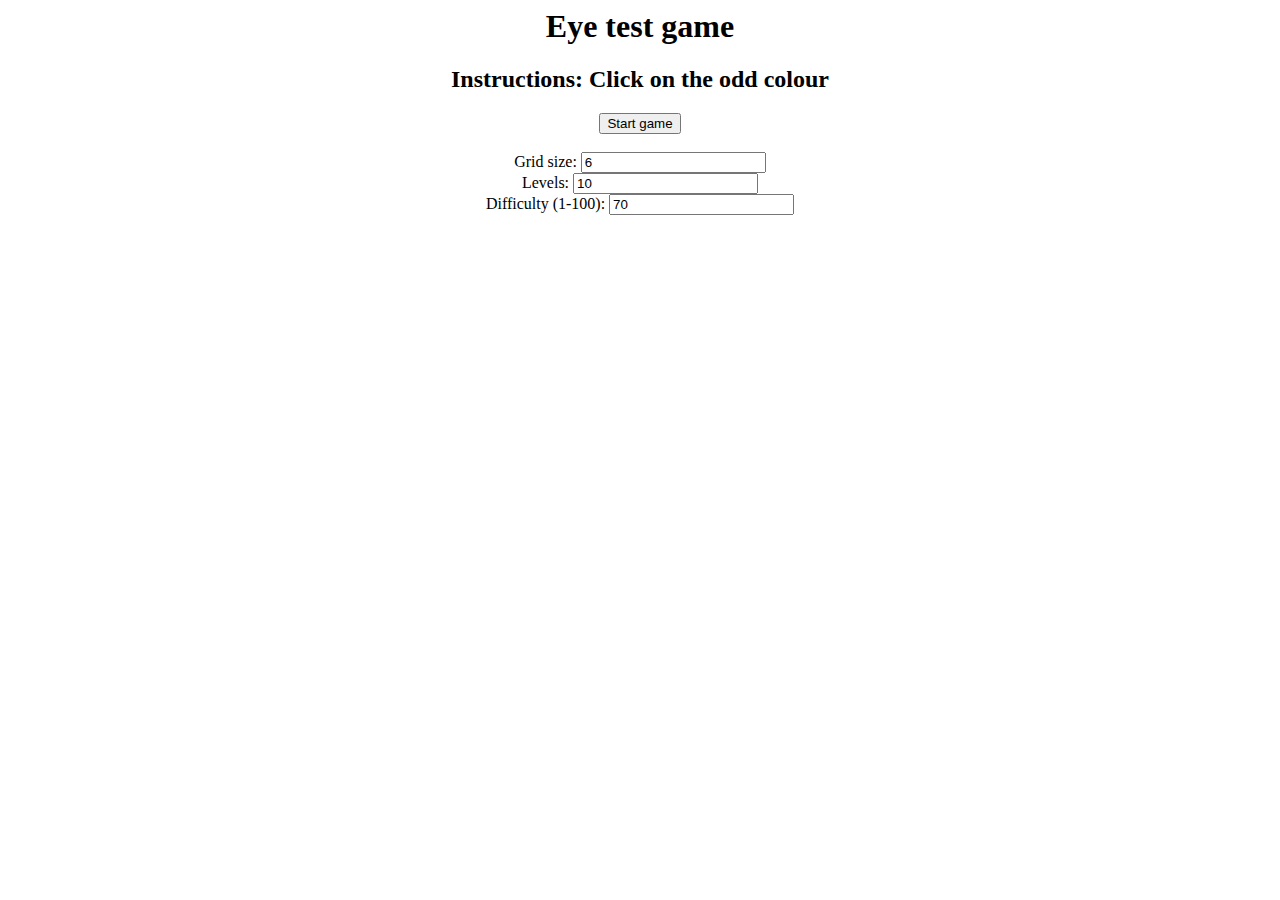
==== eyetest/index.html @ 683df8ce "Initial commit" ====
<html>
<head>
	<title>Eye test game</title>
	<script src="http://code.jquery.com/jquery-1.11.3.min.js"></script>
	<script src="script.js"></script>
	<link rel="stylesheet" type="text/css" href="style.css">
</head>
<body>
	<div id="container">
		<h1 id="title"> Eye test game </h1>
		<div class="game">
			<h2> Instructions: Click on the odd colour </h2>
		</div>
		<br />
		<div class="settings">
			<span>Grid size: </span> <input type="text" id="gridsize" value="6"> <br />
			<span>Levels: </span> <input type="text" id="levels" value="10"> <br />
			<span>Difficulty (1-100): </span> <input type="text" id="difficulty" value="70"> <br />
		</div>
	</div>	
</body>
</html>
---- eyetest/style.css ----
body {
	background-color: white;	
}
#container {
	text-align: center;
}
.game {

}
.color-box {
	height: 32px;
	width: 32px;
	margin: 5px;
	display: inline-block;
}
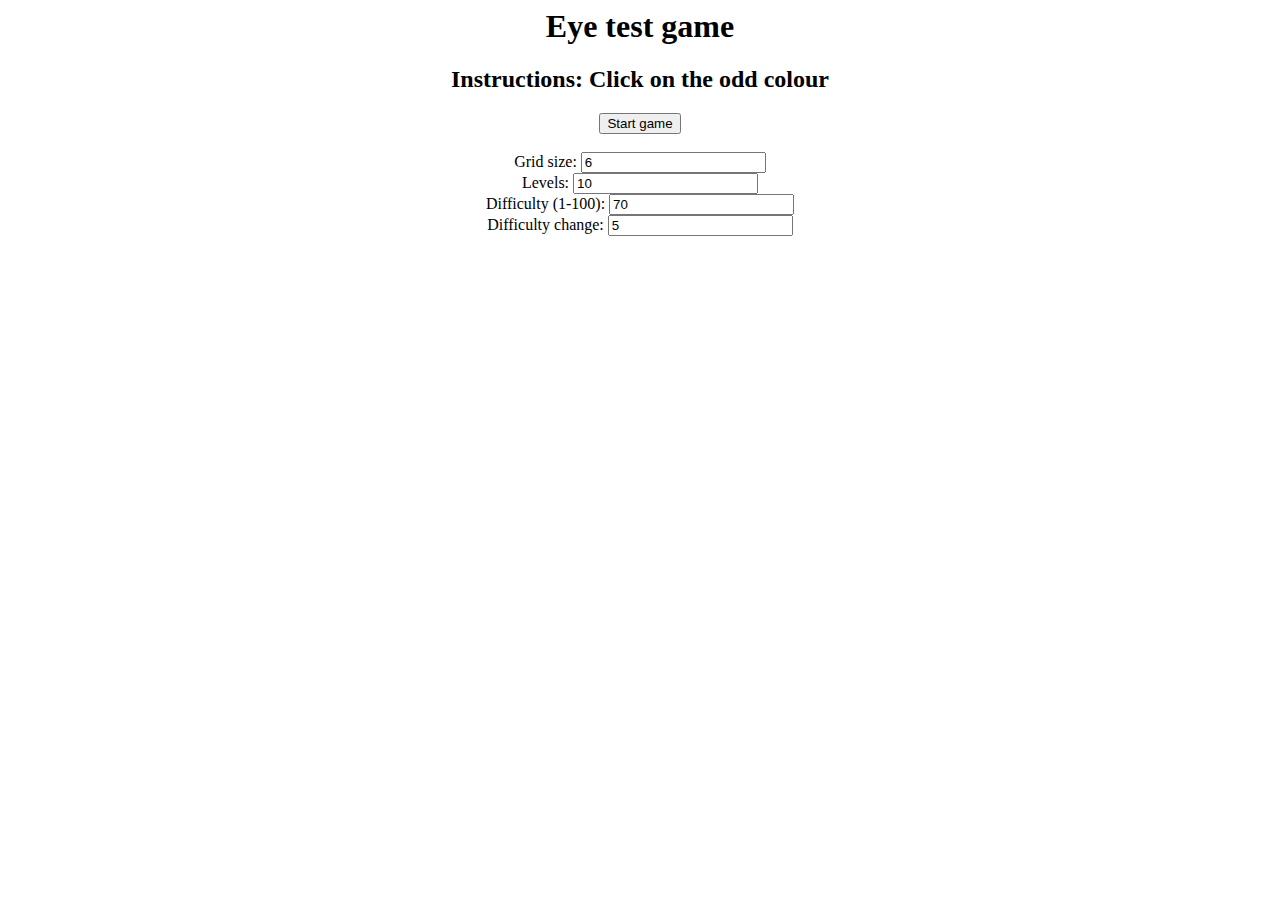
==== commit 6fc80d0c: "Can now specify how difficulty changes over time." ====
--- a/eyetest/index.html
+++ b/eyetest/index.html
@@ -1,7 +1,7 @@
 <html>
 <head>
 	<title>Eye test game</title>
-	<script src="http://code.jquery.com/jquery-1.11.3.min.js"></script>
+	<script src="//code.jquery.com/jquery-1.11.3.min.js"></script>
 	<script src="script.js"></script>
 	<link rel="stylesheet" type="text/css" href="style.css">
 </head>
@@ -16,6 +16,7 @@
 			<span>Grid size: </span> <input type="text" id="gridsize" value="6"> <br />
 			<span>Levels: </span> <input type="text" id="levels" value="10"> <br />
 			<span>Difficulty (1-100): </span> <input type="text" id="difficulty" value="70"> <br />
+			<span>Difficulty change: </span> <input type="text" id="difficultyChange" value="5"> <br />
 		</div>
 	</div>	
 </body>
